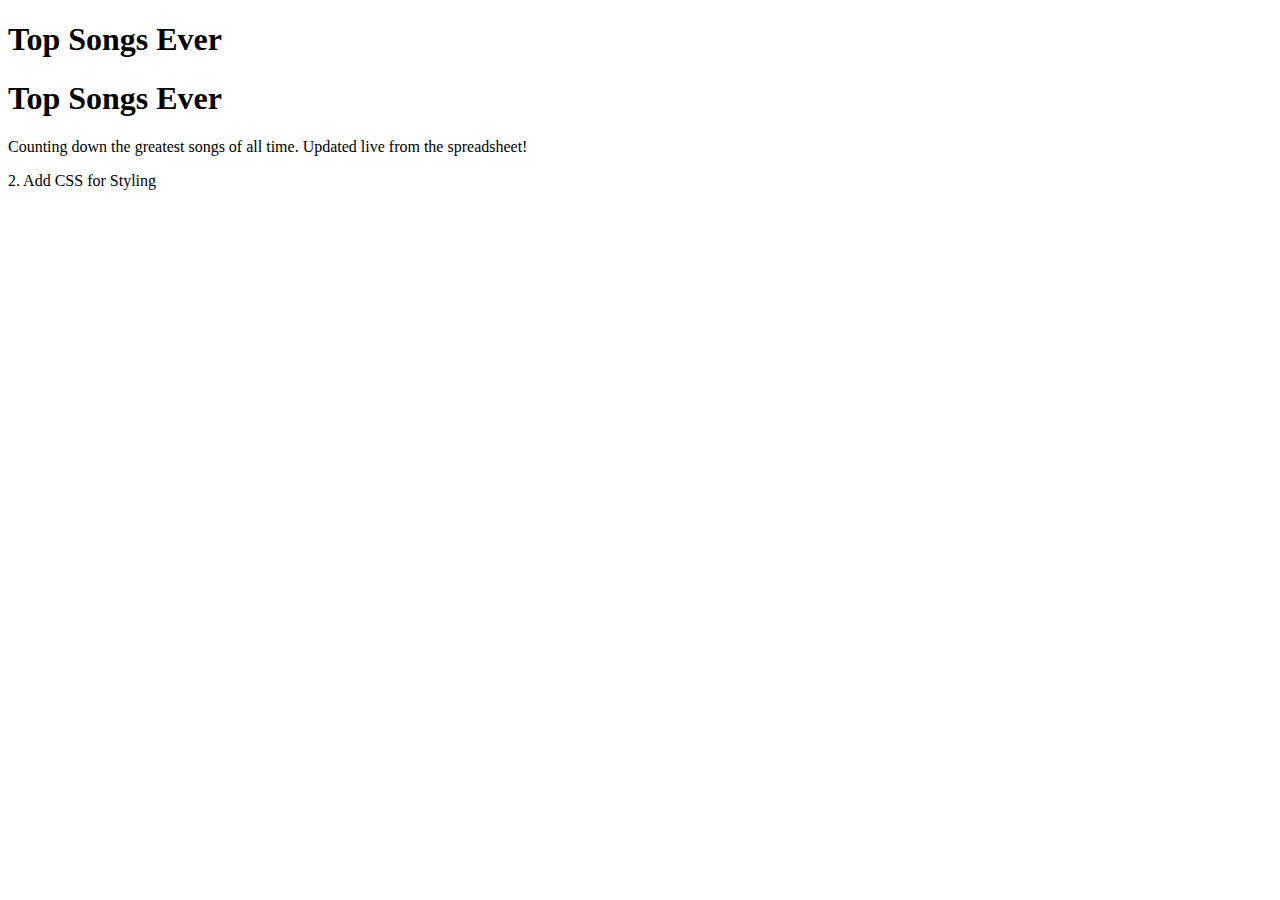
==== index.html @ e5a00c3e "Rename main.html to index.html" ====
<!DOCTYPE html>
<html lang="en">
<head>
    <meta charset="UTF-8">
    <meta name="viewport" content="width=device-width, initial-scale=1.0">
    <title>Top Songs List</title>
</head>
<body>
    <h1>Top Songs Ever</h1>
    <ul id="songs-list"></ul>

    <script>
        // Replace with your published CSV URL
        const csvUrl = 'https://docs.google.com/spreadsheets/d/e/2PACX-1vT3cZn4qtV7bTm_C5YDBeYakH2rDS5lyiGKG1QKUPBCUyeK3REJsD7J_WzIe-YYCxUAO9FRQt6gBJ6O/pub?gid=0&single=true&output=csv';

        async function loadSongs() {
            const response = await fetch(csvUrl);
            const data = await response.text();

            const rows = data.split('\n');
            const list = document.getElementById('songs-list');

            rows.forEach((row, index) => {
                const [rank, title, artist] = row.split(',');
                if (rank && title && artist) {
                    const listItem = document.createElement('li');
                    listItem.textContent = `#${rank.trim()}: ${title.trim()} by ${artist.trim()}`;
                    list.appendChild(listItem);
                }
            });
        }

        loadSongs();
    </script>

    <h1>Top Songs Ever</h1>
    <p>Counting down the greatest songs of all time. Updated live from the spreadsheet!</p>
    <ol id="songs-list"></ol> <!-- Using an ordered list for descending effect -->

    <script>
        const csvUrl = 'https://docs.google.com/spreadsheets/d/e/2PACX-1vT3cZn4qtV7bTm_C5YDBeYakH2rDS5lyiGKG1QKUPBCUyeK3REJsD7J_WzIe-YYCxUAO9FRQt6gBJ6O/pub?gid=0&single=true&output=csv';

        async function loadSongs() {
            const response = await fetch(csvUrl);
            const data = await response.text();

            const rows = data.split('\n').slice(1); // Skip the header row
            const list = document.getElementById('songs-list');

            rows.reverse().forEach((row, index) => {
                const [rank, title, artist] = row.split(',');
                if (rank && title && artist) {
                    const listItem = document.createElement('li');
                    listItem.innerHTML = `<strong>${title.trim()}</strong> by ${artist.trim()}`;
                    list.appendChild(listItem);
                }
            });
        }

        loadSongs();
    </script>
</body>
</html>
2. Add CSS for Styling
</html>
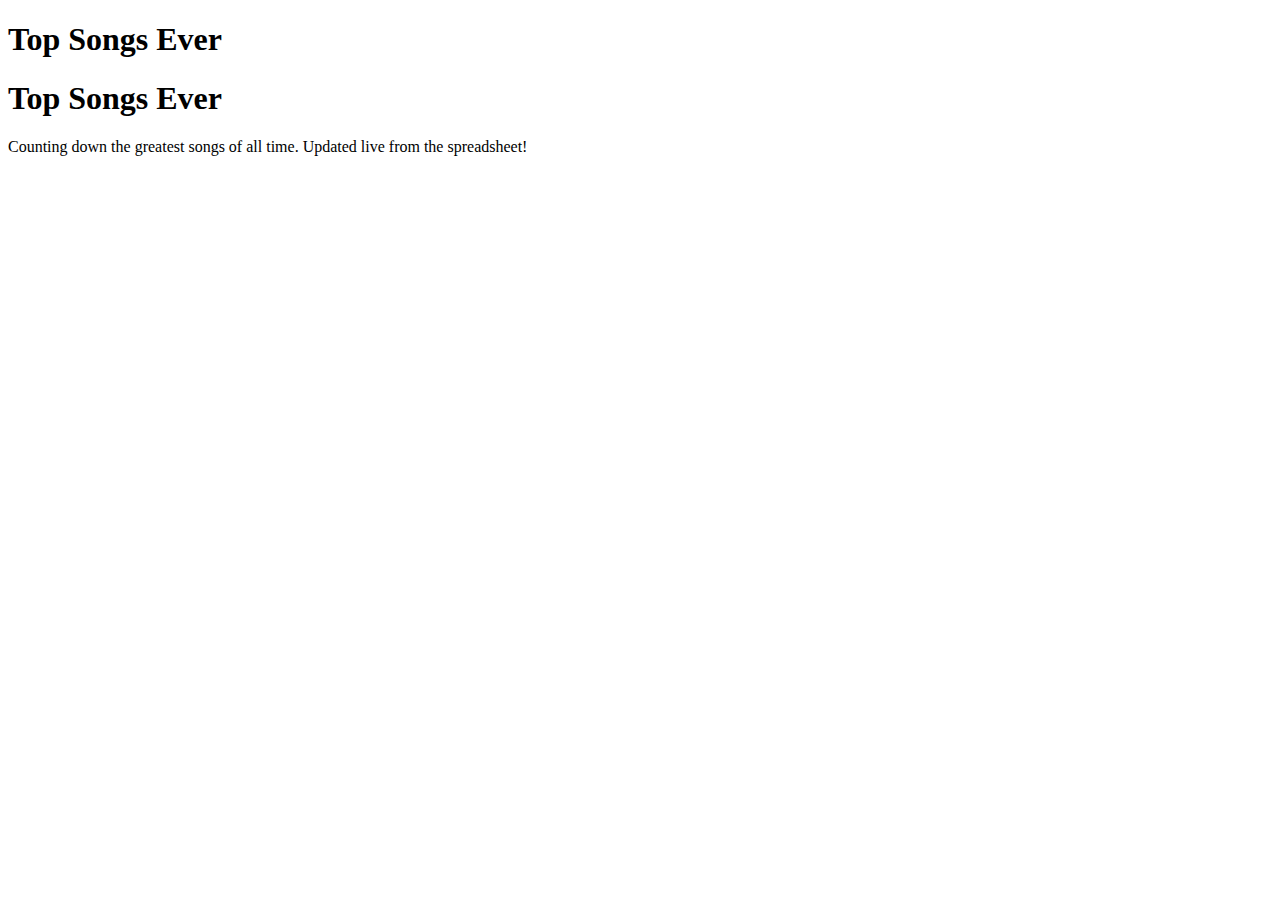
==== commit bd310d63: "Update index.html" ====
--- a/index.html
+++ b/index.html
@@ -17,14 +17,26 @@
             const response = await fetch(csvUrl);
             const data = await response.text();
 
-            const rows = data.split('\n');
+            const rows = data.split('\n').slice(1); // Skip header row
             const list = document.getElementById('songs-list');
 
             rows.forEach((row, index) => {
-                const [rank, title, artist] = row.split(',');
-                if (rank && title && artist) {
+                const [title, artist, year, rarity, language, country, notes] = row.split(',');
+
+                // Check if all the fields are populated
+                if (title && artist && year && rarity && language && country && notes) {
                     const listItem = document.createElement('li');
-                    listItem.textContent = `#${rank.trim()}: ${title.trim()} by ${artist.trim()}`;
+                    
+                    // Display rank and song details
+                    listItem.innerHTML = `
+                        <strong>#${index + 1}: ${title.trim()}</strong> by ${artist.trim()}<br>
+                        <strong>Year:</strong> ${year.trim()} | 
+                        <strong>Rarity:</strong> ${rarity.trim()} | 
+                        <strong>Language:</strong> ${language.trim()} | 
+                        <strong>Country:</strong> ${country.trim()}<br>
+                        <strong>Notes:</strong> ${notes.trim()}
+                    `;
+
                     list.appendChild(listItem);
                 }
             });
@@ -61,5 +73,4 @@
     </script>
 </body>
 </html>
-2. Add CSS for Styling
-</html>
+
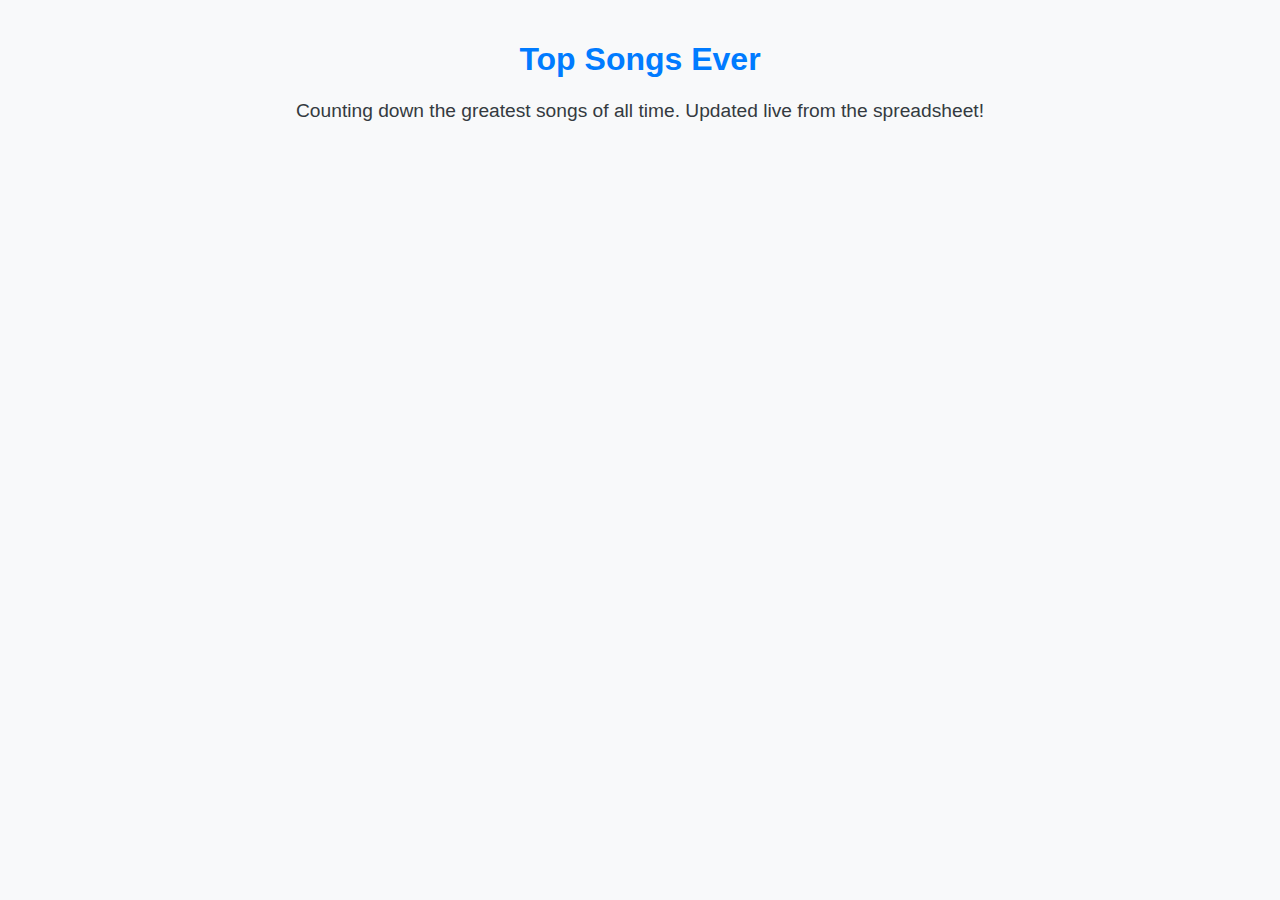
==== commit e44cc0b7: "Update index.html" ====
--- a/index.html
+++ b/index.html
@@ -3,11 +3,13 @@
 <head>
     <meta charset="UTF-8">
     <meta name="viewport" content="width=device-width, initial-scale=1.0">
-    <title>Top Songs List</title>
+    <title>Top Songs Ever</title>
+    <link rel="stylesheet" href="styles.css"> <!-- If you have a separate CSS file -->
 </head>
 <body>
     <h1>Top Songs Ever</h1>
-    <ul id="songs-list"></ul>
+    <p>Counting down the greatest songs of all time. Updated live from the spreadsheet!</p>
+    <ol id="songs-list"></ol> <!-- The list of songs will be inserted here -->
 
     <script>
         // Replace with your published CSV URL
@@ -44,33 +46,5 @@
 
         loadSongs();
     </script>
-
-    <h1>Top Songs Ever</h1>
-    <p>Counting down the greatest songs of all time. Updated live from the spreadsheet!</p>
-    <ol id="songs-list"></ol> <!-- Using an ordered list for descending effect -->
-
-    <script>
-        const csvUrl = 'https://docs.google.com/spreadsheets/d/e/2PACX-1vT3cZn4qtV7bTm_C5YDBeYakH2rDS5lyiGKG1QKUPBCUyeK3REJsD7J_WzIe-YYCxUAO9FRQt6gBJ6O/pub?gid=0&single=true&output=csv';
-
-        async function loadSongs() {
-            const response = await fetch(csvUrl);
-            const data = await response.text();
-
-            const rows = data.split('\n').slice(1); // Skip the header row
-            const list = document.getElementById('songs-list');
-
-            rows.reverse().forEach((row, index) => {
-                const [rank, title, artist] = row.split(',');
-                if (rank && title && artist) {
-                    const listItem = document.createElement('li');
-                    listItem.innerHTML = `<strong>${title.trim()}</strong> by ${artist.trim()}`;
-                    list.appendChild(listItem);
-                }
-            });
-        }
-
-        loadSongs();
-    </script>
 </body>
 </html>
-
--- a/styles.css
+++ b/styles.css
@@ -0,0 +1,45 @@
+body {
+    font-family: Arial, sans-serif;
+    background-color: #f8f9fa;
+    color: #343a40;
+    text-align: center;
+    margin: 0;
+    padding: 20px;
+}
+
+h1 {
+    font-size: 2em;
+    color: #007bff;
+}
+
+p {
+    font-size: 1.2em;
+    margin-bottom: 20px;
+}
+
+#songs-list {
+    list-style: none;
+    padding: 0;
+    max-width: 600px;
+    margin: 0 auto;
+}
+
+#songs-list li {
+    background: #ffffff;
+    border: 1px solid #ced4da;
+    padding: 15px;
+    margin: 10px 0;
+    border-radius: 5px;
+    font-size: 1.1em;
+    box-shadow: 0 4px 6px rgba(0, 0, 0, 0.1);
+}
+
+#songs-list li strong {
+    font-weight: bold;
+    color: #007bff;
+}
+#songs-list li:hover {
+    background-color: #e9ecef;
+    transform: scale(1.02);
+    transition: 0.3s;
+}
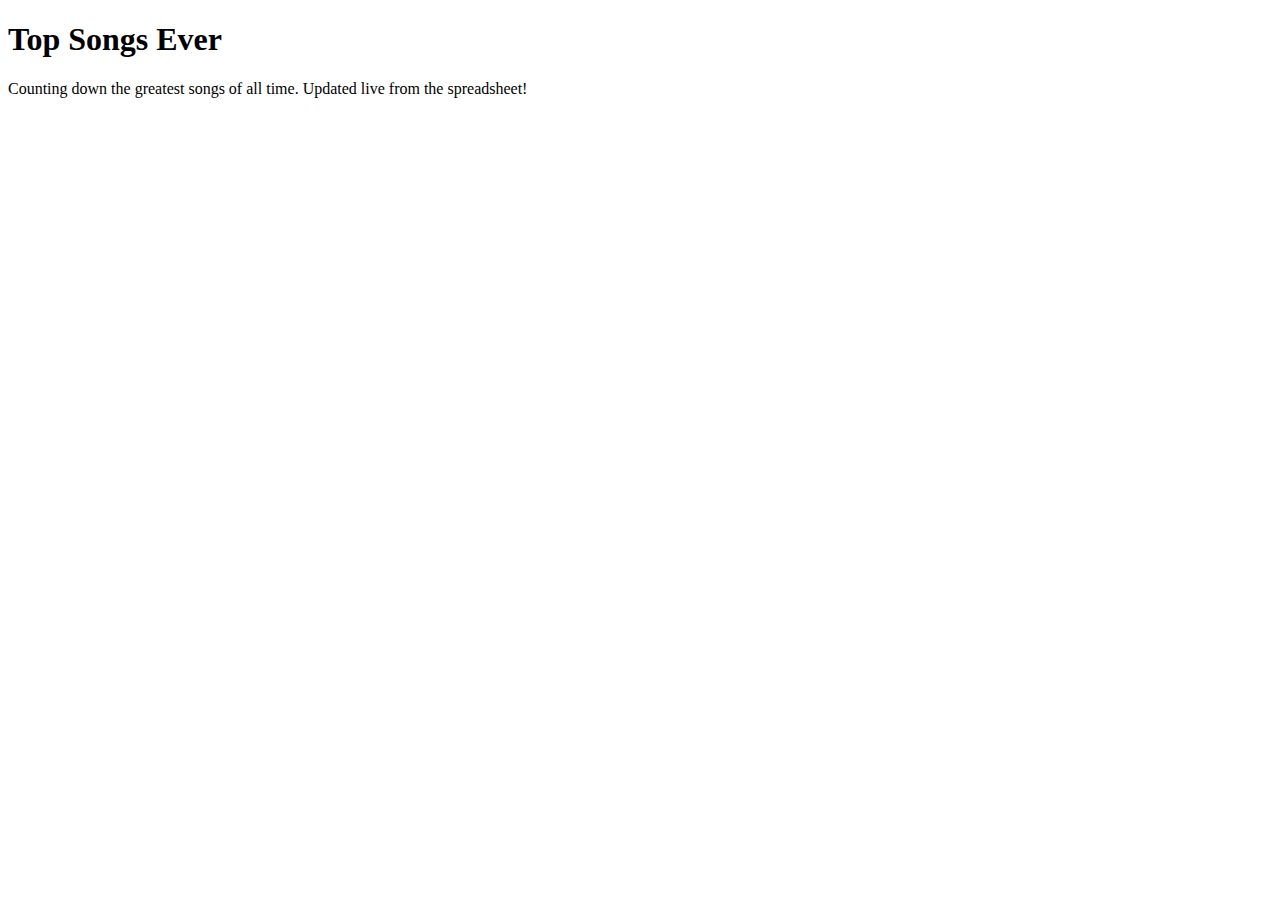
==== commit 6d176525: "Update index.html" ====
--- a/index.html
+++ b/index.html
@@ -4,7 +4,7 @@
     <meta charset="UTF-8">
     <meta name="viewport" content="width=device-width, initial-scale=1.0">
     <title>Top Songs Ever</title>
-    <link rel="stylesheet" href="styles.css"> <!-- If you have a separate CSS file -->
+    <link rel="stylesheet"> <!-- If you have a separate CSS file -->
 </head>
 <body>
     <h1>Top Songs Ever</h1>
@@ -25,18 +25,21 @@
             rows.forEach((row, index) => {
                 const [title, artist, year, rarity, language, country, notes] = row.split(',');
 
-                // Check if all the fields are populated
-                if (title && artist && year && rarity && language && country && notes) {
+                // Create placeholders for missing data (if any field is empty, it will be "N/A")
+                const getData = (field) => field ? field.trim() : 'N/A';
+
+                // Check if title and artist are present, otherwise skip the song
+                if (title && artist) {
                     const listItem = document.createElement('li');
                     
-                    // Display rank and song details
+                    // Display rank and song details, using placeholders where data is missing
                     listItem.innerHTML = `
-                        <strong>#${index + 1}: ${title.trim()}</strong> by ${artist.trim()}<br>
-                        <strong>Year:</strong> ${year.trim()} | 
-                        <strong>Rarity:</strong> ${rarity.trim()} | 
-                        <strong>Language:</strong> ${language.trim()} | 
-                        <strong>Country:</strong> ${country.trim()}<br>
-                        <strong>Notes:</strong> ${notes.trim()}
+                        <strong>#${index + 1}: ${getData(title)}</strong> by ${getData(artist)}<br>
+                        <strong>Year:</strong> ${getData(year)} | 
+                        <strong>Rarity:</strong> ${getData(rarity)} | 
+                        <strong>Language:</strong> ${getData(language)} | 
+                        <strong>Country:</strong> ${getData(country)}<br>
+                        <strong>Notes:</strong> ${getData(notes)}
                     `;
 
                     list.appendChild(listItem);
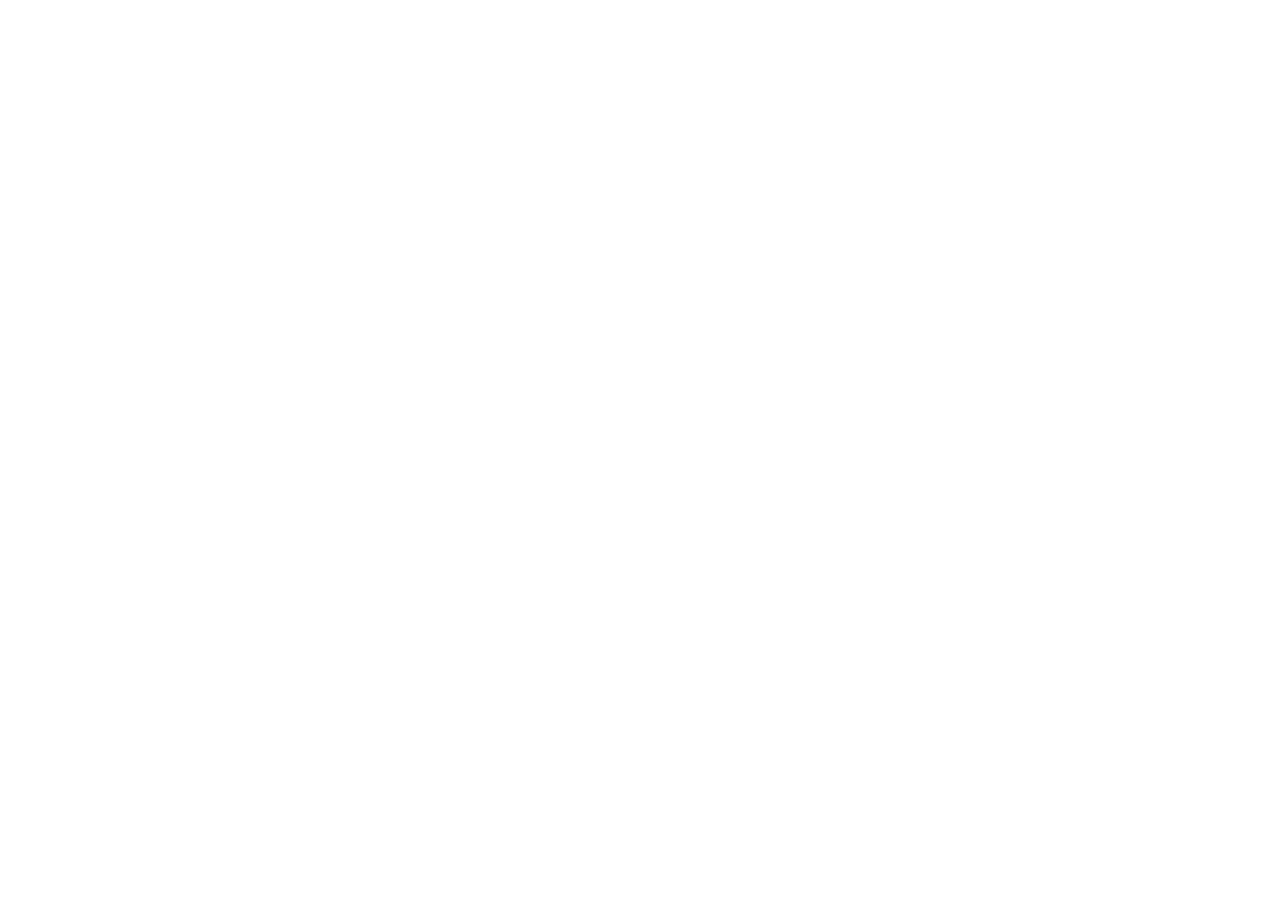
==== commit 2ca4bf12: "Update index.html" ====
--- a/index.html
+++ b/index.html
@@ -4,7 +4,7 @@
     <meta charset="UTF-8">
     <meta name="viewport" content="width=device-width, initial-scale=1.0">
     <title>Top Songs Ever</title>
-    <link rel="stylesheet"> <!-- If you have a separate CSS file -->
+    <link rel="stylesheet" href="styles.css> <!-- If you have a separate CSS file -->
 </head>
 <body>
     <h1>Top Songs Ever</h1>
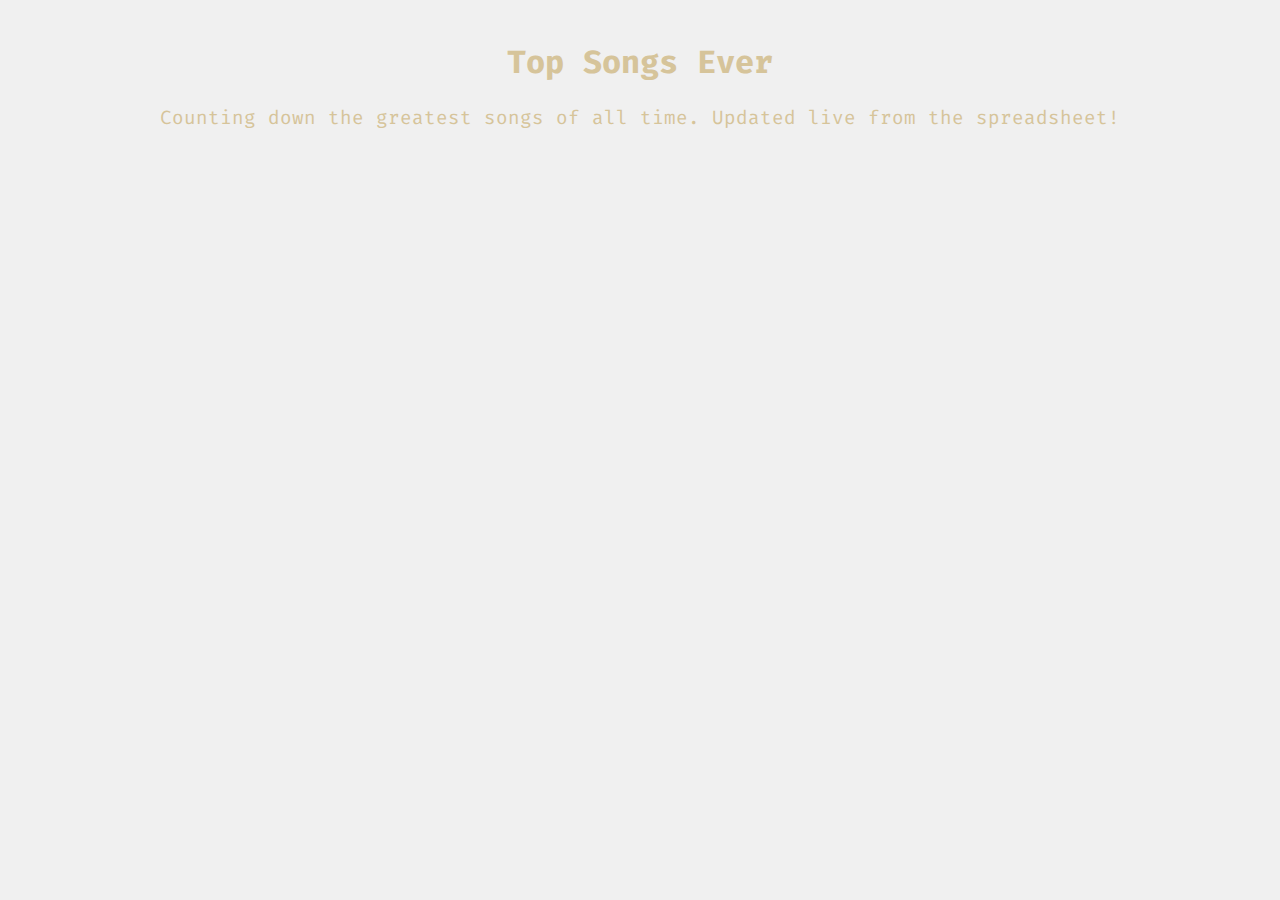
==== commit 01198dcd: "Update index.html" ====
--- a/index.html
+++ b/index.html
@@ -4,7 +4,7 @@
     <meta charset="UTF-8">
     <meta name="viewport" content="width=device-width, initial-scale=1.0">
     <title>Top Songs Ever</title>
-    <link rel="stylesheet" href="styles.css> <!-- If you have a separate CSS file -->
+    <link rel="stylesheet" href="styles.css"> <!-- If you have a separate CSS file -->
 </head>
 <body>
     <h1>Top Songs Ever</h1>
--- a/styles.css
+++ b/styles.css
@@ -0,0 +1,49 @@
+@import url('https://fonts.googleapis.com/css2?family=Fira+Code:wght@400&display=swap');
+
+body {
+    font-family: 'Fira Code', monospace; /* Set the font to Fira Code */
+    background-color: #f0f0f0; /* Light grey background */
+    color: #d6c49a; /* Light ocre text color */
+    text-align: center;
+    margin: 0;
+    padding: 20px;
+}
+
+h1 {
+    font-size: 2em;
+    color: #d6c49a; /* Keep the header in light ocre */
+}
+
+p {
+    font-size: 1.2em;
+    margin-bottom: 20px;
+}
+
+/* Style for the ordered list */
+#songs-list {
+    list-style: none; /* Remove default list styling */
+    padding: 0;
+    max-width: 800px;
+    margin: 0 auto; /* Center the list */
+}
+
+/* Style for each song list item */
+#songs-list li {
+    background: white; /* White background for each song */
+    border: 1px solid #d6c49a; /* Light ocre border */
+    padding: 15px;
+    margin: 10px 0; /* Space between songs */
+    border-radius: 5px; /* Rounded corners */
+    box-shadow: 0 4px 6px rgba(0, 0, 0, 0.1); /* Light shadow for depth */
+    display: flex; /* Flexbox to align items */
+    align-items: center; /* Center items vertically */
+}
+
+/* Style for the square box */
+#songs-list li::before {
+    content: ''; /* Create a square box */
+    width: 3px; /* Width of the box */
+    height: 3px; /* Height of the box */
+    background-color: #d6c49a; /* Light ocre color for the box */
+    margin-right: 10px; /* Space between the box and the text */
+}
